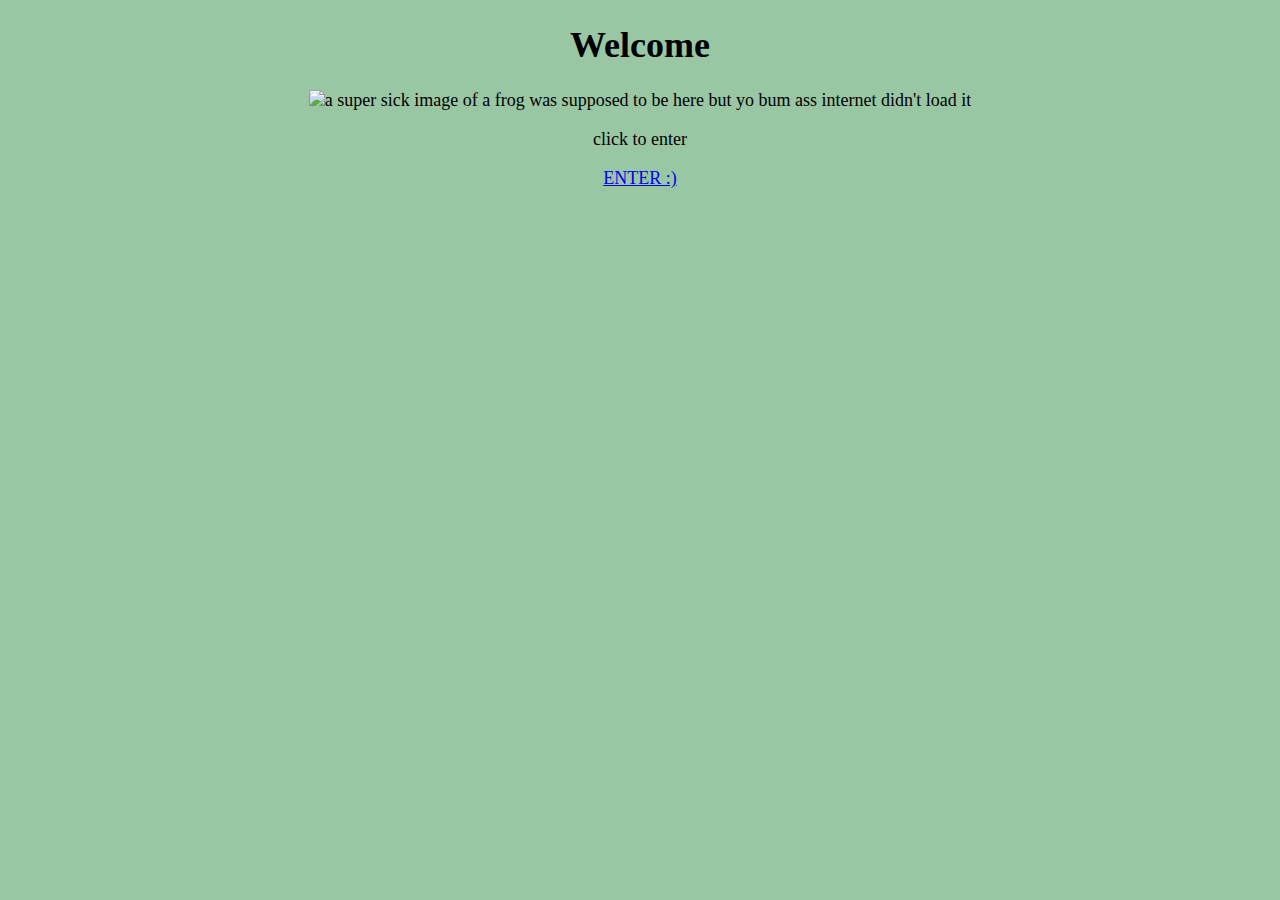
==== index.html @ 1c9e1333 "Update index.html" ====
<!DOCTYPE html>
<html lang="en">
<head>
    <meta charset="UTF-8">
    <meta name="viewport" content="width=device-width, initial-scale=1.0">
    <title>Sean's epic website :)</title>
    <link rel="stylesheet" href = "stylesmain.css">
</head>
<body>
    <h1>Welcome </h1>
     <img src= grapechwoder/grapechowder/fwog.jpg alt = "a super sick image of a frog was supposed to be here but yo bum ass internet didn't load it" >
    <p>click to enter</p>
    <p></p>
    <a href="StuffIThinkIsCool.html" class="button-class">ENTER :)</a>
    
</body>
</html>
---- stylesmain.css ----
body{
    margin: 0;
    background: rgb(153, 199, 164);
    text-align: center;
    font-size: large;
    font-family: 'Times New Roman', Times, serif;
}
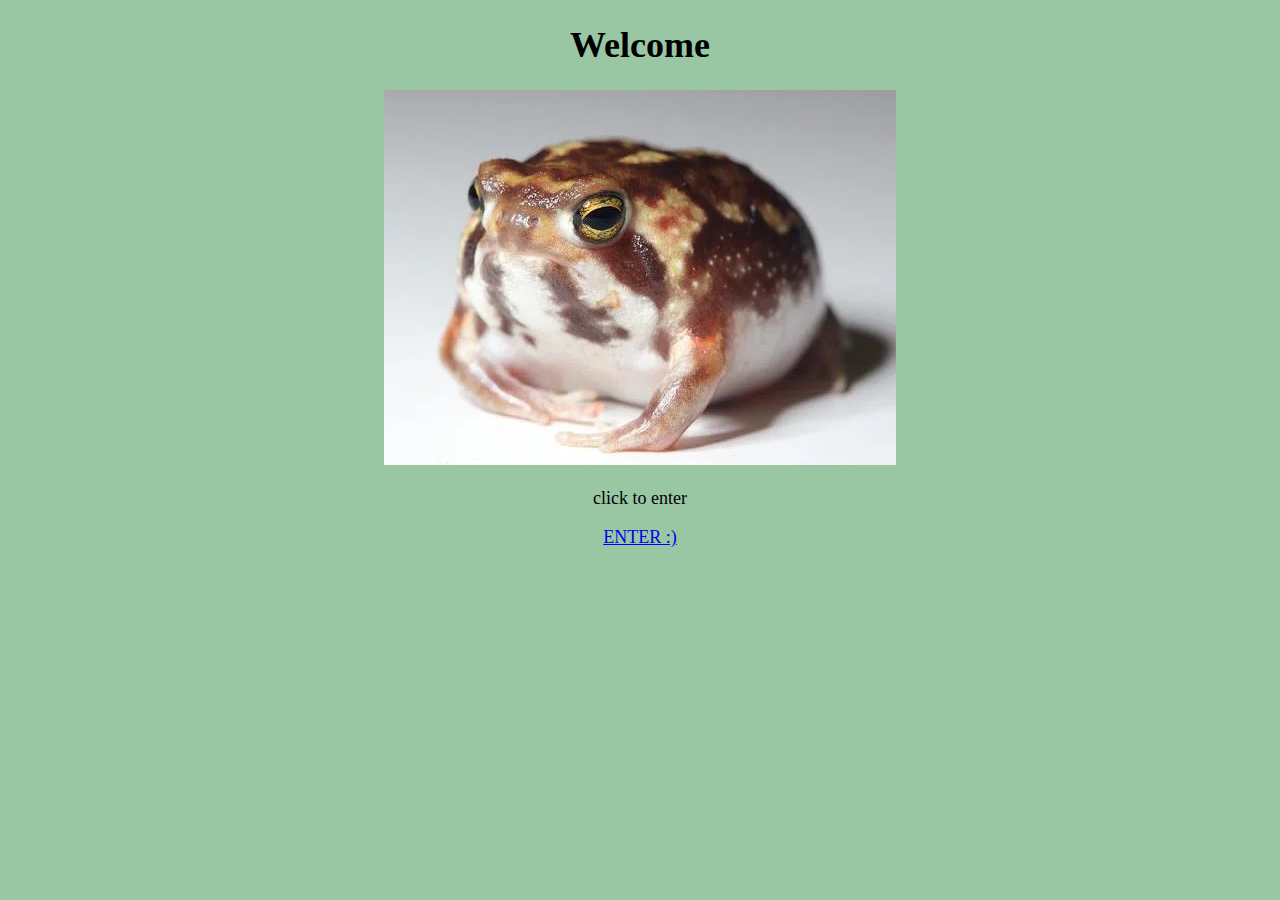
==== commit ba8f9ca4: "Update index.html" ====
--- a/index.html
+++ b/index.html
@@ -8,7 +8,7 @@
 </head>
 <body>
     <h1>Welcome </h1>
-     <img src= grapechwoder/grapechowder/fwog.jpg alt = "a super sick image of a frog was supposed to be here but yo bum ass internet didn't load it" >
+     <img src= fwog.jpg alt = "a super sick image of a frog was supposed to be here but yo bum ass internet didn't load it" >
     <p>click to enter</p>
     <p></p>
     <a href="StuffIThinkIsCool.html" class="button-class">ENTER :)</a>
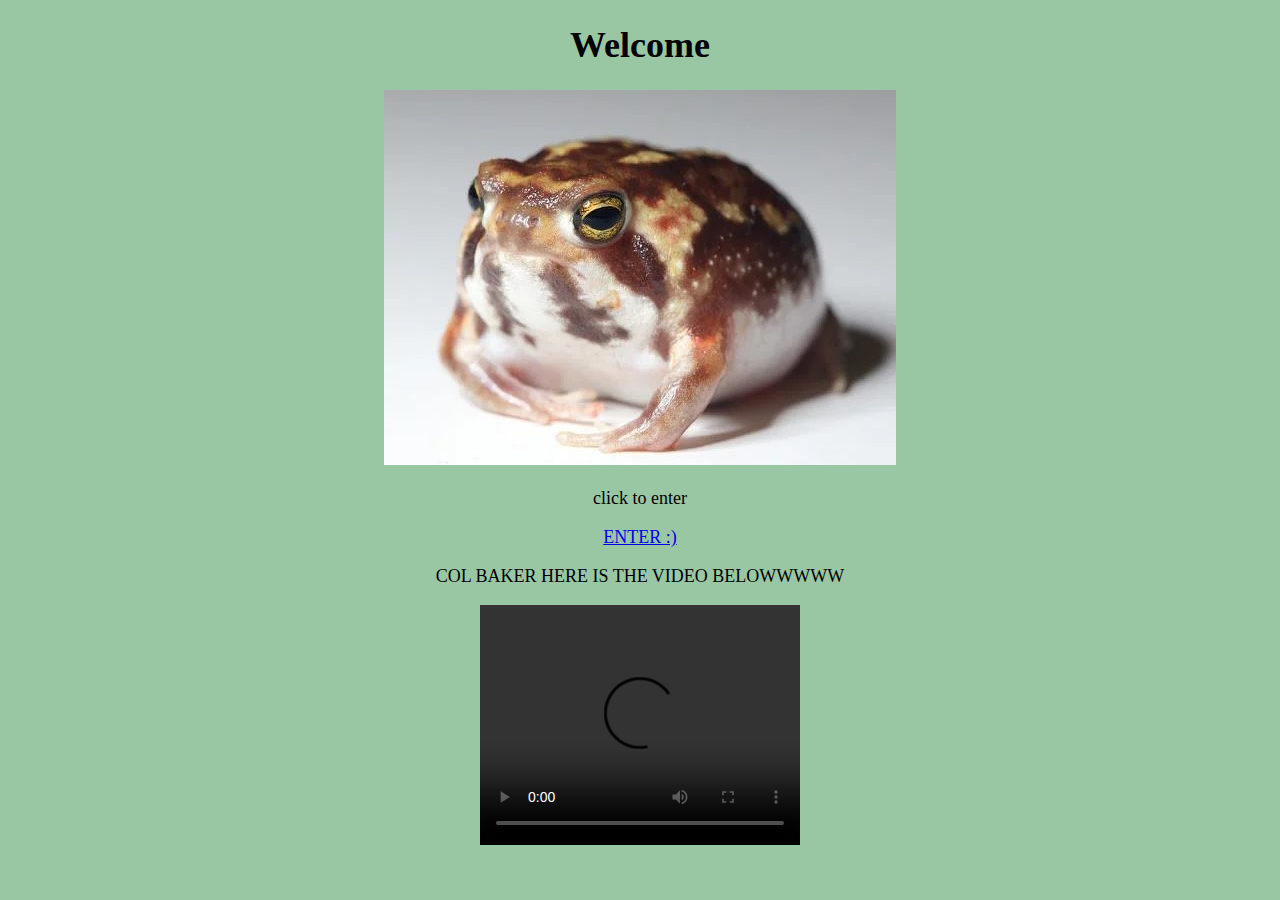
==== commit ec60e90f: "Update index.html" ====
--- a/index.html
+++ b/index.html
@@ -12,6 +12,14 @@
     <p>click to enter</p>
     <p></p>
     <a href="StuffIThinkIsCool.html" class="button-class">ENTER :)</a>
+
+    <p> COL BAKER HERE IS THE VIDEO BELOWWWWW</p>
+
+  <video width="320" height="240" controls>
+  <source src="tommyandsean.mp4" type="video/mp4">
+  <source src="movie.ogg" type="video/ogg">
+Your browser does not support the video tag.
+</video>
     
 </body>
 </html>
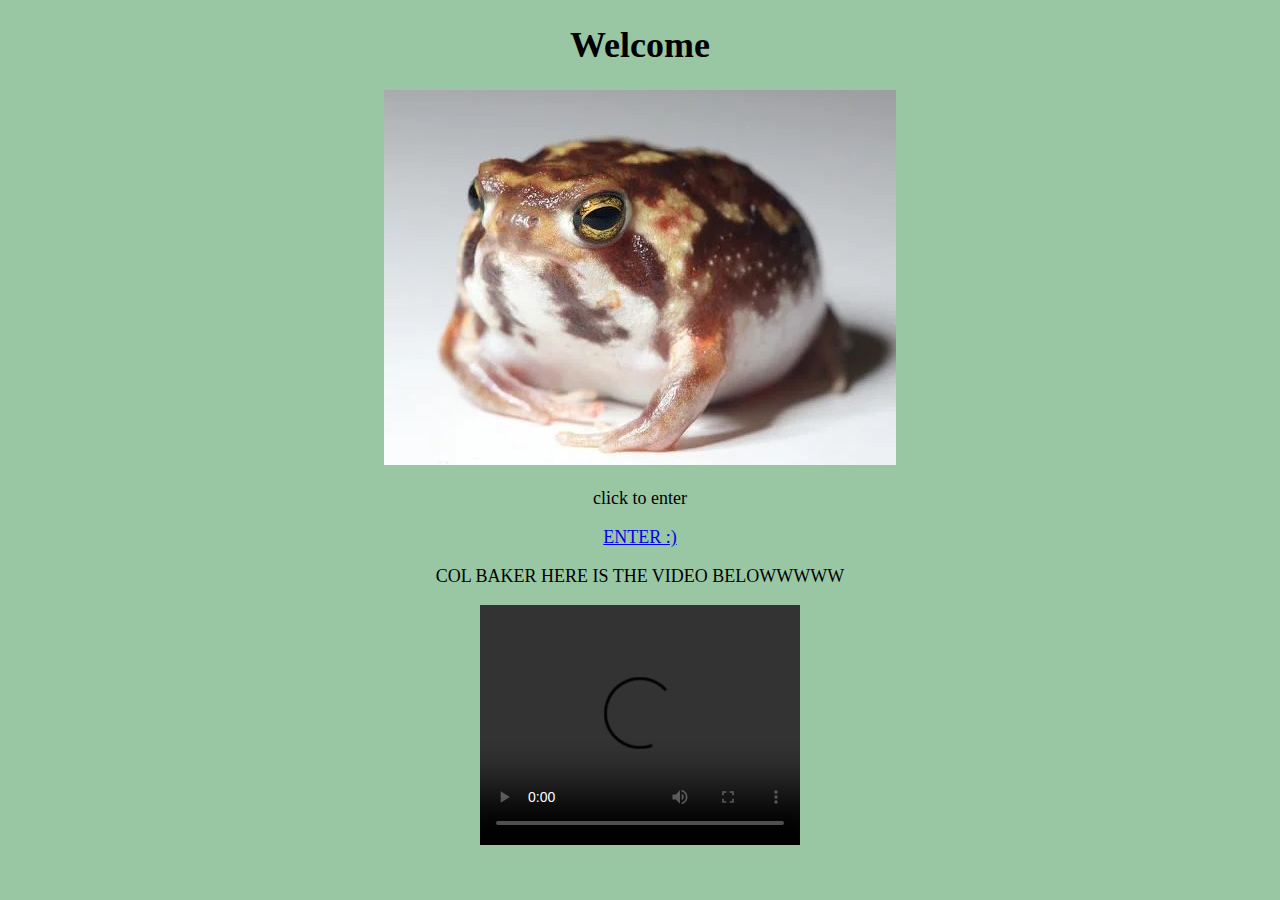
==== commit ecb8095b: "Update index.html" ====
--- a/index.html
+++ b/index.html
@@ -19,6 +19,10 @@
   <source src="tommyandsean.mp4" type="video/mp4">
   <source src="movie.ogg" type="video/ogg">
 Your browser does not support the video tag.
+
+      <p> and here is the lab report </p>
+
+      <a download href="lab1_SeanandTommy_EE238.docx"> Clicking on this link will force download the file</a>
 </video>
     
 </body>
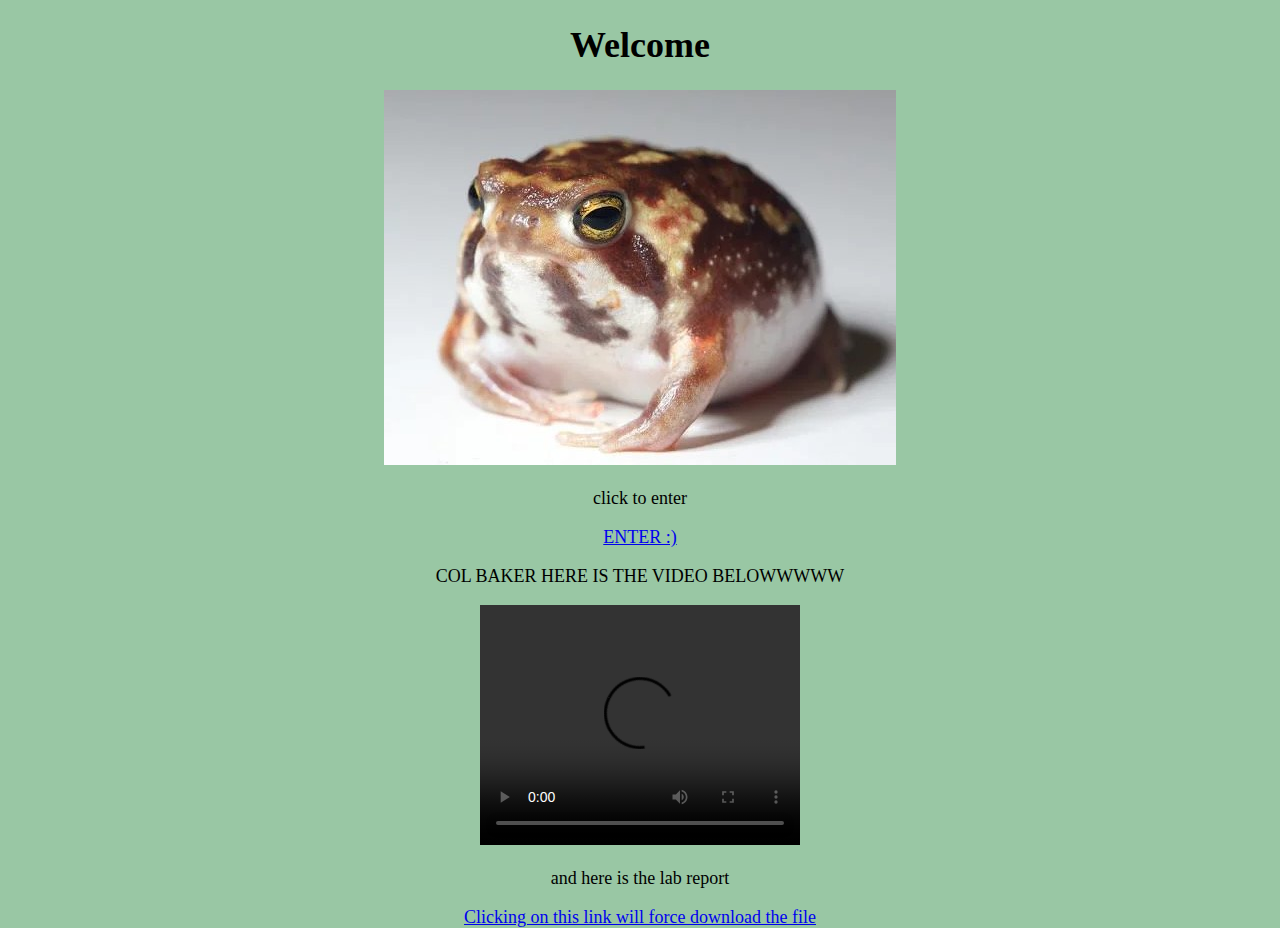
==== commit 42098e15: "Update index.html" ====
--- a/index.html
+++ b/index.html
@@ -20,10 +20,12 @@
   <source src="movie.ogg" type="video/ogg">
 Your browser does not support the video tag.
 
-      <p> and here is the lab report </p>
+
+</video>
+
+          <p> and here is the lab report </p>
 
       <a download href="lab1_SeanandTommy_EE238.docx"> Clicking on this link will force download the file</a>
-</video>
     
 </body>
 </html>
